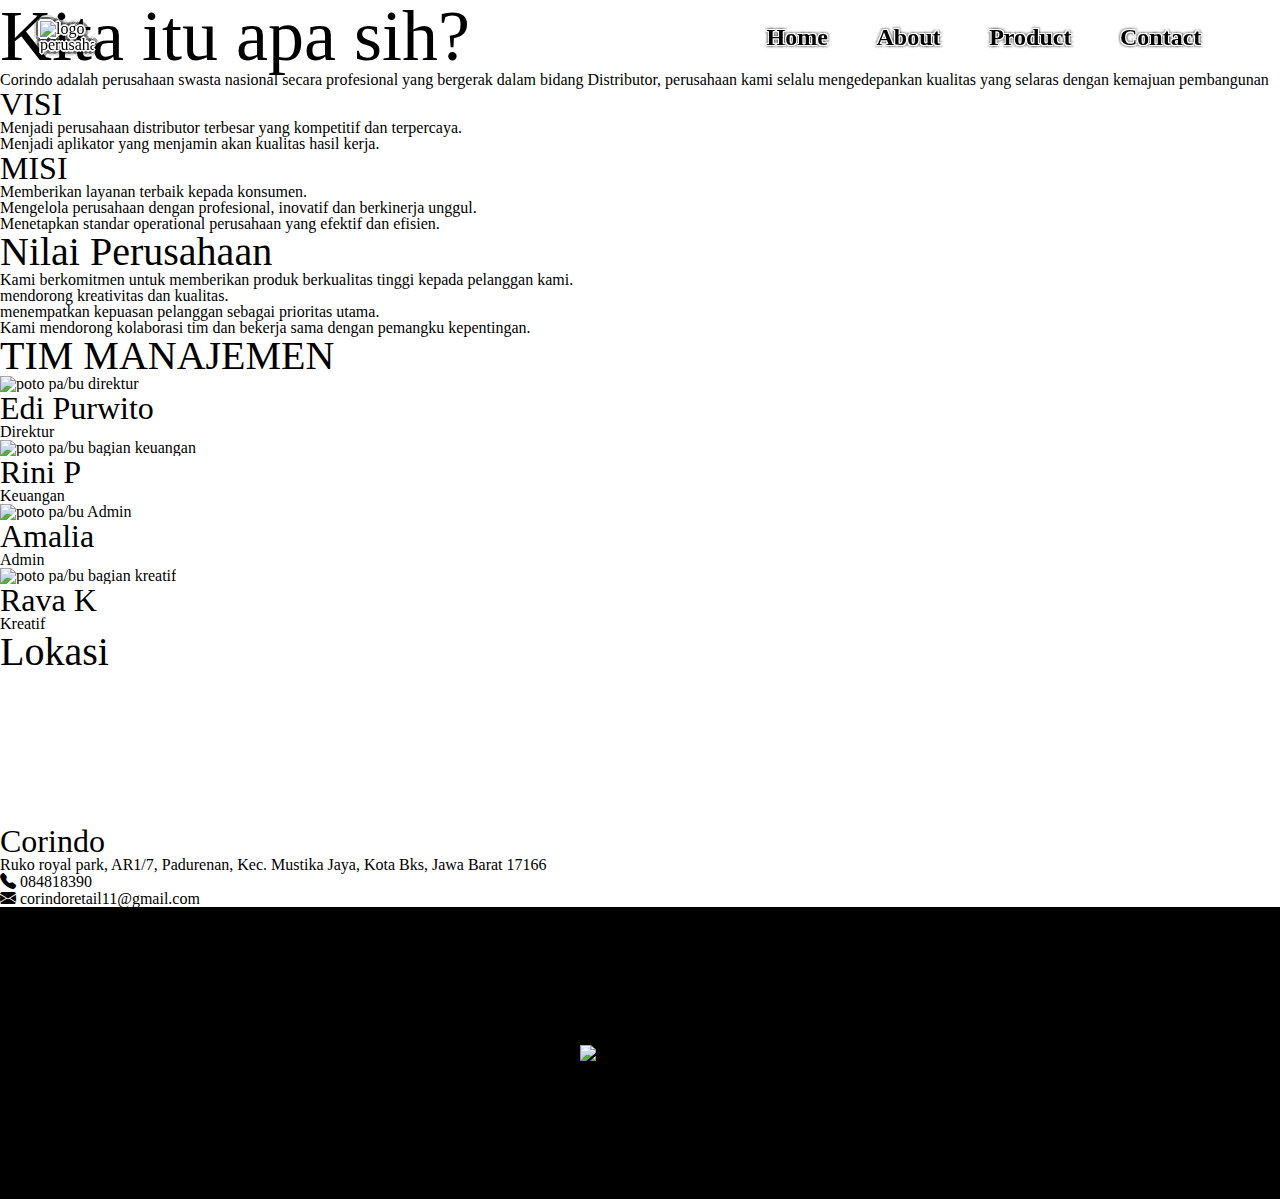
==== about.html @ 713ce253 "Membuat responsive navigasi" ====
<!DOCTYPE html>
<html lang="en">

<head>
    <meta charset="UTF-8" />
    <meta name="viewport" content="width=device-width, initial-scale=1.0" />
    <title>Home</title>
    <link rel="stylesheet" href="https://cdn.jsdelivr.net/npm/bootstrap-icons@1.11.3/font/bootstrap-icons.min.css">
    <link rel="stylesheet" href="css/reset.css" />
    <link rel="stylesheet" href="css/font.css" />
    <link rel="stylesheet" href="css/color.css" />
    <link rel="stylesheet" href="css/navigasi.css" />
    <link rel="stylesheet" href="css/map.css">
    <link rel="stylesheet" href="css/footer.css">
    <link rel="stylesheet" href="css/animasi.css" />

    <link rel="stylesheet" href="css/style-about.css" />
</head>

<body>
    <nav>
        <div class="container">
            <div class="logo">
                <img src="img/logo/corindo-black.png" alt="logo perusahaan" draggable="false" />
                <div class="namaLogo">
                    <h6>corindo</h6>
                    <p>Lorem ipsum dolor elit.</p>
                </div>
            </div>
            <div class="link">
                <p><a href="index.html">Home</a></p>
                <p><a href="about.html">About</a></p>
                <p><a href="/">Product</a></p>
                <p><a href="contact.html">Contact</a></p>
            </div>
            <div class="mobile-menu">
                <i class="bi bi-list menu"></i>
            </div>
        </div>
        <div class="navBackground"></div>
    </nav>


    <header>
        <h1>Kita itu apa sih?</h1>
    </header>


    <section class="deskripsiPerusahaan">
        <div class="container">
            <div class="gambaranUmum">
                <div class="tentangPerusahaan">
                    <p>
                        <strong>Corindo</strong> adalah perusahaan swasta nasional secara profesional yang bergerak
                        dalam bidang
                        Distributor, perusahaan kami selalu mengedepankan kualitas yang selaras dengan kemajuan
                        pembangunan
                    </p>
                </div>
                <div class="vimi">
                    <div class="visi">
                        <h3>VISI</h3>
                        <ol>
                            <li>Menjadi perusahaan distributor terbesar yang kompetitif dan terpercaya.</li>
                            <li>Menjadi aplikator yang menjamin akan kualitas hasil kerja.</li>
                        </ol>
                    </div>
                    <div class="misi">
                        <h3>MISI</h3>
                        <ol>
                            <li>Memberikan layanan terbaik kepada konsumen.</li>
                            <li>Mengelola perusahaan dengan profesional, inovatif dan berkinerja unggul.</li>
                            <li>Menetapkan standar operational perusahaan yang efektif dan efisien.</li>
                        </ol>
                    </div>
                </div>
            </div>
            <div class="nilaiPerusahaan">
                <h2>Nilai Perusahaan</h2>
                <ul>
                    <li>Kami berkomitmen untuk memberikan produk berkualitas tinggi kepada pelanggan kami.</li>
                    <li>mendorong kreativitas dan kualitas.</li>
                    <li>menempatkan kepuasan pelanggan sebagai prioritas utama.</li>
                    <li>Kami mendorong kolaborasi tim dan bekerja sama dengan pemangku kepentingan.</li>
                </ul>
            </div>
        </div>
    </section>


    <section class="team">
        <h2>TIM MANAJEMEN</h2>
        <div class="backgroundContainer">
            <div class="container">
                <div class="items">
                    <div class="direktur">
                        <img src="img/assets/unknown-person.png" alt="poto pa/bu direktur">
                        <h3>Edi Purwito</h3>
                        <p>Direktur</p>
                    </div>
                </div>
                <div class="items">
                    <div class="keuangan">
                        <img src="img/assets/unknown-person.png" alt="poto pa/bu bagian keuangan">
                        <h3>Rini P</h3>
                        <p>Keuangan</p>
                    </div>
                </div>
                <div class="items">
                    <div class="Admin">
                        <img src="img/assets/unknown-person.png" alt="poto pa/bu Admin">
                        <h3>Amalia</h3>
                        <p>Admin</p>
                    </div>
                </div>
                <div class="items">
                    <div class="kreatif">
                        <img src="img/assets/unknown-person.png" alt="poto pa/bu bagian kreatif">
                        <h3>Rava K</h3>
                        <p>Kreatif</p>
                    </div>
                </div>
            </div>
        </div>
    </section>

    <section class="contact">
        <h2>Lokasi</h2>
        <div class="container">
            <div class="map">
                <iframe
                    src="https://www.google.com/maps/embed?pb=!1m18!1m12!1m3!1d3965.5851378161783!2d107.00761956151835!3d-6.318098009645858!2m3!1f0!2f0!3f0!3m2!1i1024!2i768!4f13.1!3m3!1m2!1s0x2e6993e524b84235%3A0x443ac3ebba0d3e59!2sDistributor%20fosroc%2C%20deltacrete%20dan%20beton%20instan%20decon!5e0!3m2!1sen!2sid!4v1719406287922!5m2!1sen!2sid"
                    width="100%" height="100%" style="border:0;" allowfullscreen="" loading="lazy"
                    referrerpolicy="no-referrer-when-downgrade"></iframe>
            </div>
            <div class="details">
                <h3>Corindo</h3>
                <p class="address">
                    Ruko royal park, AR1/7, Padurenan, Kec. Mustika Jaya, Kota Bks, Jawa Barat
                    17166
                </p>
                <p class="telephone" onclick="toWhatsapp()">
                    <i class="bi bi-telephone-fill"></i>
                    <span>084818390</span>
                </p>
                <p class="email" onclick="toGmail()">
                    <i class="bi bi-envelope-fill"></i>
                    <span>corindoretail11@gmail.com</span>
                </p>
            </div>
        </div>
    </section>



    <footer>
        <div class="container">
            <div class="information">
                <h3>CV.CORINDO</h3>
                <div class="detail">
                    <h4>Building Material & Distributor</h4>
                    <p>siap menjadi mitra terpercaya dalam setiap proyek pembangunan, baik skala kecil maupun besar.
                        Kepercayaan dan kepuasan pelanggan adalah prioritas utama kami dalam menjalin kerjasama jangka
                        panjang.</p>
                </div>
                <div class="location">
                    <h4>Location</h4>
                    <table>
                        <tr>
                            <td>
                                <p>Office</p>
                            </td>
                            <td>
                                <p>:</p>
                            </td>
                            <td>
                                <p>Ruko royal park, AR1/7, RT.002/006</p>
                            </td>
                        </tr>
                        <tr>
                            <td>
                                <p>Warehouse</p>
                            </td>
                            <td>
                                <p>:</p>
                            </td>
                            <td>
                                <p>Jl.telkom bp.bongkot RT.003/004 padurenan Mustikajaya Bekasi</p>
                            </td>
                        </tr>
                    </table>
                </div>
            </div>
            <div class="logo">
                <img src="img/logo/corindo.png" alt="logo corindo">
            </div>
            <div class="navigasi">
                <h3>INFORMASI</h3>
                <p><a href="">About</a></p>
                <p><a href="">Product</a></p>
                <p><a href="">Contact</a></p>
            </div>
        </div>
    </footer>

    <script src="js/jquery-3.7.1.min.js"></script>
    <script src="js/animasi.js"></script>
    <script src="js/navigasi.js"></script>
    <script src="js/contact.js"></script>
</body>

</html>
---- css/font.css ----
@font-face {
    font-family: "popins";
    src: url(../font/Poppins/Poppins-Thin.ttf);
    font-weight: 100;
    font-style: normal;
}
@font-face {
    font-family: "popins";
    src: url(../font/Poppins/Poppins-ThinItalic.ttf);
    font-weight: 100;
    font-style: italic;
}
@font-face {
    font-family: "popins";
    src: url(../font/Poppins/Poppins-ExtraLight.ttf);
    font-weight: 200;
    font-style: normal;
}
@font-face {
    font-family: "popins";
    src: url(../font/Poppins/Poppins-ExtraLightItalic.ttf);
    font-weight: 200;
    font-style: italic;
}
@font-face {
    font-family: "popins";
    src: url(../font/Poppins/Poppins-Light.ttf);
    font-weight: 300;
    font-style: normal;
}
@font-face {
    font-family: "popins";
    src: url(../font/Poppins/Poppins-LightItalic.ttf);
    font-weight: 300;
    font-style: italic;
}
@font-face {
    font-family: "popins";
    src: url(../font/Poppins/Poppins-Regular.ttf);
    font-weight: normal;
    font-style: normal;
}
@font-face {
    font-family: "popins";
    src: url(../font/Poppins/Poppins-Italic.ttf);
    font-weight: normal;
    font-style: italic;
}
@font-face {
    font-family: "popins";
    src: url(../font/Poppins/Poppins-SemiBold.ttf);
    font-weight: 500;
    font-style: normal;
}
@font-face {
    font-family: "popins";
    src: url(../font/Poppins/Poppins-SemiBoldItalic.ttf);
    font-weight: 500;
    font-style: italic;
}
@font-face {
    font-family: "popins";
    src: url(../font/Poppins/Poppins-Bold.ttf);
    font-weight: 700;
    font-style: normal;
}
@font-face {
    font-family: "popins";
    src: url(../font/Poppins/Poppins-BoldItalic.ttf);
    font-weight: 700;
    font-style: italic;
}
@font-face {
    font-family: "popins";
    src: url(../font/Poppins/Poppins-ExtraBold.ttf);
    font-weight: 800;
    font-style: normal;
}
@font-face {
    font-family: "popins";
    src: url(../font/Poppins/Poppins-ExtraBoldItalic.ttf);
    font-weight: 800;
    font-style: italic;
}
@font-face {
    font-family: "popins";
    src: url(../font/Poppins/Poppins-Black.ttf);
    font-weight: 900;
    font-style: normal;
}
@font-face {
    font-family: "popins";
    src: url(../font/Poppins/Poppins-BlackItalic.ttf);
    font-weight: 900;
    font-style: italic;
}




body {
    font-family: 'popins';
}

/* h1,h2,h3,h4,h5,h6 {
    text-transform: capitalize;
} */

h1{
    font-size: 72px;
}
h2{
    font-size: 40px;
}
h3{
    font-size: 32px;
}
h4{
    font-size: 48px;
}
h5{
    font-size: 40px;
}
h6{
    font-size: 32px;
}

p {
    font: 16px;
}
---- css/navigasi.css ----
/* navigasi saat posisi awal */
nav {
    position: fixed;
    z-index: 999;
    width: 100%;
    padding: 20px 40px 20px 40px;
    transition-timing-function: cubic-bezier(0.95, 0.05, 0.795, 0.035);
    transition: .2s;
    user-select: none;
}
nav .container {
    display: flex;
    justify-content: space-between;
    align-items: center;
}
nav .container .logo {
    display: flex;
    align-items: center;
}
nav .container .logo img {
    width: 54px;
    filter: drop-shadow(-1px -1px 0px #ffffff)  
            drop-shadow( 1px -1px 0px #ffffff)
            drop-shadow(-1px 1px 0px #ffffff)
            drop-shadow( 1px 1px 0px #ffffff)       /*Membuat outline putih di logo*/
            drop-shadow(-2px -2px 0px #0000005e)  
            drop-shadow( 2px -2px 0px #0000005e)
            drop-shadow(-2px 2px 0px #0000005e)
            drop-shadow( 2px 2px 0px #0000005e);
    transition: .2s ease-in-out;
}
nav .container .logo img:hover {
    filter: drop-shadow( -0px -1px 0px #ddeaf0)
            drop-shadow( -1px -0px 0px #c0c8cd)
            drop-shadow( -1px -2px 0px #b1babe)    /*Efek 3d saat di hover*/
            drop-shadow( -2px -1px 0px #979fa4)
            drop-shadow( -2px -3px 0px #808d93)
            drop-shadow( -3px -2px 0px #666a6c);
    translate: 5px 5px;
}
nav .container .logo .namaLogo {
    display: none;
}
nav .container .link {
    display: flex;
    justify-content: space-evenly;
    width: 40vw;
}
nav .container .link p {
    padding: 5px 10px;
    transition: .3s ease-in-out;
}
nav .container .link p:hover {
    position: relative;
    transform: translateX(-8px) translateY(-5px);
}
nav .container .link a {
    text-decoration: none;
    color: var(--cb);
    font-weight: 900;
    font-size: 1.5em;
    text-shadow:-1px -1px 0 #ffffff,  
                1px -1px 0 #ffffff,
                -1px 1px 0 #ffffff,
                1px 1px 0 #ffffff,          /*outline putih di teks link nav*/
                -2px -2px 2px #0000005e,  
                2px -2px 2px #0000005e,
                -2px 2px 2px #0000005e,
                2px 2px 2px #0000005e;
    transition: .4s;
}
nav .container .link a:hover {
    font-size: 1.55em;
    text-shadow: 0 1px #808d93,
                1px 0 #cdd2d5,
                1px 2px #808d93,       /*efek 3d saat di hover*/
                2px 1px #cdd2d5,
                2px 3px #808d93,
                3px 2px #cdd2d5,
                3px 4px #808d93,
                4px 3px #cdd2d5,
                4px 5px #808d93,
                5px 4px #cdd2d5,
                5px 6px #808d93,
                6px 5px #cdd2d5,
                6px 7px #808d93,
                7px 6px #cdd2d5,
                7px 8px #808d93,
                8px 7px #cdd2d5;
                /* -10px -10px 2px rgba(0, 0, 0, 0.123); */
}
nav .container .mobile-menu {
    display: none;
}

/* navigasi saat scroll kebawah */
.navScroll {
}
nav::before {
    content: '';
    position: absolute;
    left: 0;
    right: 0;
    top: 0;
    z-index: -1;
    height: 0%;
    background-color: var(--aa);
    transition: 1s cubic-bezier(0.23, 1, 0.320, 1);
}
nav.navScroll::before {
    height: 100%;
    box-shadow: 0px 0px 20px rgba(28, 28, 46, 0.3);
}
nav.navScroll .container .logo img {
    width: 38px;
    filter: drop-shadow(-1px -1px 0px #ffffff)  
            drop-shadow( 1px -1px 0px #ffffff)
            drop-shadow(-1px 1px 0px #ffffff)
            drop-shadow( 1px 1px 0px #ffffff)       /*Membuat outline putih di logo*/
            drop-shadow(-1px -1px 0px #0000005e)  
            drop-shadow( 1px -1px 0px #0000005e)
            drop-shadow(-1px 1px 0px #0000005e)
            drop-shadow( 1px 1px 0px #0000005e);
            transition: .2s ease-in-out;
}
nav.navScroll .container .logo img:hover {
    filter: drop-shadow( -0px -1px 0px #ddeaf0)
            drop-shadow( -1px -0px 0px #c0c8cd)
            drop-shadow( -1px -2px 0px #b1babe)    /*Efek 3d saat di hover*/
            drop-shadow( -2px -1px 0px #979fa4);
    translate: 5px 5px;
}
nav.navScroll .container .link p {
    transition: .3s ease-in-out;
}
nav.navScroll .container .link p:hover {
    position: relative;
    transform: none;
}
nav.navScroll .container .link a {
    text-decoration: none;
    color: rgb(28, 28, 46);
    font-weight: 900;
    font-size: 1.3em;
    letter-spacing: .1em;
    text-shadow:-1px -1px 0 #fff,  
    1px -1px 0 #fff,
    -1px 1px 0 #fff,
    1px 1px 0 #fff,
    -2px -2px 0px #0000005e,  
    2px -2px 0px #0000005e,
    -2px 2px 0px #0000005e,
    2px 2px 0px #0000005e;
    
    transition: .1s;
}
nav.navScroll .container .link a:hover {
    color: rgb(225, 225, 238);
    text-shadow:-1px -1px 0 #000,  
                1px -1px 0 #000,
                -1px 1px 0 #000,
                1px 1px 0 #000,
                -2px -2px 0px #ffffff5e,  
                2px -2px 0px #ffffff5e,
                -2px 2px 0px #ffffff5e,
                2px 2px 0px #ffffff5e;
}



/* PENYESUAIAN DI TABLET */
@media screen and (max-width: 1024px) {
    nav .container .link {
        width: 55vw;
    }
}

/* PENYESUAIAN DI MOBILE */
@media screen and (max-width: 768px) {
    nav .container::after {
        content: '';
        position: absolute;
        display: block;
        width: 55vw;
        height: 100vh;
        right: -28rem;
        top: 0;
        z-index: -2;
        box-shadow: 0px 0px 20px rgba(28, 28, 46, 0.3);
        transition: 1s cubic-bezier(0.215, 0.610, 0.355, 1);
    }
    nav .container.ShadowLink::after {
        right: 0;
    }
    nav .container .link {
        position: absolute;
        display: block;
        height: 100vh;
        right: -28rem;
        top: 0;
        padding: 7rem 0 0 0;
        z-index: -1;
        background-color: #fff;
        transition: 1s cubic-bezier(0.215, 0.610, 0.355, 1);
    }
    nav .container .link.Aktif {
        right: 0;
    }
    nav .container .link p {
        padding: 0;
        height: 48px;
        transition: .3s;
    }
    nav .container .link p:hover {
        background-color: #000000dd;
        transform: none;
    }
    nav .container .link a {
        display: flex;
        align-items: center;
        width: 100%;
        height: 100%;
        padding-left: 2rem;
        text-decoration: none;
        color: rgb(28, 28, 46);
        font-weight: 900;
        font-size: 1.3em;
        letter-spacing: .1em;
        text-shadow:-1px -1px 0 #fff,  
        1px -1px 0 #fff,
        -1px 1px 0 #fff,
        1px 1px 0 #fff,
        -2px -2px 0px #0000005e,  
        2px -2px 0px #0000005e,
        -2px 2px 0px #0000005e,
        2px 2px 0px #0000005e;
        
        transition: .1s;
    }
    nav .container .link a:hover {
        font-size: 1.3em;
        color: rgb(225, 225, 238);
        text-shadow:-1px -1px 0 #000,  
                    1px -1px 0 #000,
                    -1px 1px 0 #000,
                    1px 1px 0 #000,
                    -2px -2px 0px #ffffff5e,  
                    2px -2px 0px #ffffff5e,
                    -2px 2px 0px #ffffff5e,
                    2px 2px 0px #ffffff5e;
    }


    nav .container .mobile-menu {
        display: block;
        font-size: 36px;
        text-shadow: 1px 0px 0px rgba(255, 255, 255, 0.5),
        -1px 0px 0px rgba(255, 255, 255, 0.5),
        0px -1px 0px rgba(255, 255, 255, 0.5),
        0px 1px 0px rgba(255, 255, 255, 0.5);
    }
}
---- css/footer.css ----
footer {
    display: flex;
    justify-content: center;
    align-items: center;
    background-color: black;
    color: var(--aa);
}
footer h3 {
    font-size: 30px;
    font-weight: 500;
    margin-bottom: 1rem;
}
footer h4 {
    font-size: 14px;
    font-weight: 500;
    margin-bottom: .3rem;
    letter-spacing: 1px;
}
footer p {
    font-size: 14px;
    font-weight: 200;
    line-height: 1rem;
    letter-spacing: 1px;
}
footer a {
    text-decoration: none;
    color: var(--aa);
}
footer a:hover {
    color: rgb(115, 0, 255);
    font-weight: 400;
}
footer .container {
    display: flex;
    justify-content: space-between;
    width: 90%;
}
footer .container div {
    width: 350px;
}
footer .container .information {
    padding: 2rem 0;
}
footer .container .information {
}
footer .container .information .detail {
    margin-bottom: 1rem;
}
footer .container .logo {
    display: flex;
    justify-content: center;
    align-items: center;
}
footer .container .logo img {
    width: 120px;
}
footer .container .navigasi {
    padding: 2rem 0;
}
footer .container .navigasi p {
    margin-bottom: 1rem;
}


footer .container .information .location table tr td:nth-child(2){
    padding: 0 9px;
}
footer .container .information .location table {
    text-align: left;
}
---- css/animasi.css ----
/*KUMPULAN ANIMASI*/
@keyframes slideHideImage {
    0% {
        transform: translateX(25px);
        /* filter: blur(0); */
        opacity: 1;
    }
    50% {
        opacity: 0;
    }
    70% {
        opacity: 0;
    }
    100% {
        opacity: 0;
        scale: 1.11111;
        transform: translateX(50px);
        filter: blur(2px);
    }
}
@keyframes slideShowImage {
    0% {
        scale: 1.11111;
        filter: blur(10px);
        opacity: .5;
        transform: translateX(0);
    }
    50% {
        filter: blur(.5px);
    }
    100% {
        scale: 1;
        filter: blur(0);
        opacity: 1;
        transform: translateX(25px);
    }
}
@keyframes slideAppearImage {
    0% {
        opacity: 0;
    }
    100% {
        opacity: .5;
        scale: 1.11111;
        filter: blur(10px);
    }
}
/*AKHIR KUMPULAN ANIMASI*/
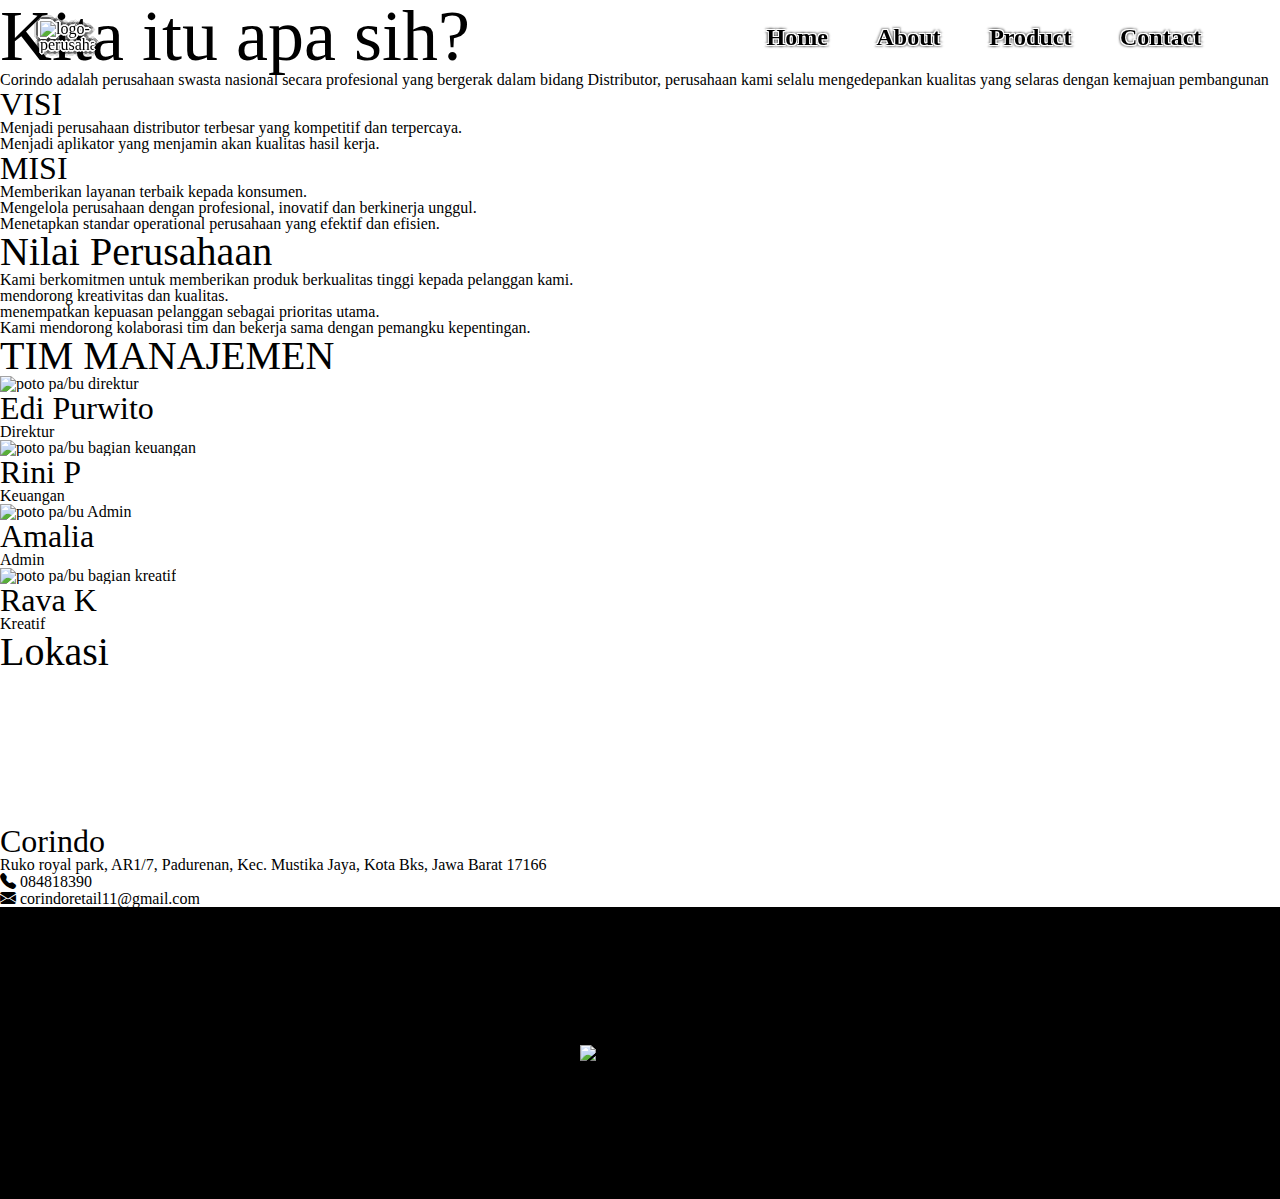
==== commit b4395a63: "Membenarkan title halaman" ====
--- a/about.html
+++ b/about.html
@@ -1,11 +1,10 @@
 <!DOCTYPE html>
-<html lang="en">
+<html lang="id">
 
 <head>
     <meta charset="UTF-8" />
     <meta name="viewport" content="width=device-width, initial-scale=1.0" />
-    <title>Home</title>
-    <link rel="stylesheet" href="https://cdn.jsdelivr.net/npm/bootstrap-icons@1.11.3/font/bootstrap-icons.min.css">
+    <title>corindo - About</title>
     <link rel="stylesheet" href="css/reset.css" />
     <link rel="stylesheet" href="css/font.css" />
     <link rel="stylesheet" href="css/color.css" />
@@ -13,15 +12,16 @@
     <link rel="stylesheet" href="css/map.css">
     <link rel="stylesheet" href="css/footer.css">
     <link rel="stylesheet" href="css/animasi.css" />
-
     <link rel="stylesheet" href="css/style-about.css" />
+
+    <link rel="stylesheet" href="https://cdn.jsdelivr.net/npm/bootstrap-icons@1.11.3/font/bootstrap-icons.min.css">
 </head>
 
 <body>
     <nav>
         <div class="container">
             <div class="logo">
-                <img src="img/logo/corindo-black.png" alt="logo perusahaan" draggable="false" />
+                <img src="img/logo/corindo-black.png" alt="logo-perusahaan" draggable="false" />
                 <div class="namaLogo">
                     <h6>corindo</h6>
                     <p>Lorem ipsum dolor elit.</p>
@@ -196,9 +196,9 @@
             </div>
             <div class="navigasi">
                 <h3>INFORMASI</h3>
-                <p><a href="">About</a></p>
+                <p><a href="about.html">About</a></p>
                 <p><a href="">Product</a></p>
-                <p><a href="">Contact</a></p>
+                <p><a href="contact.html">Contact</a></p>
             </div>
         </div>
     </footer>
